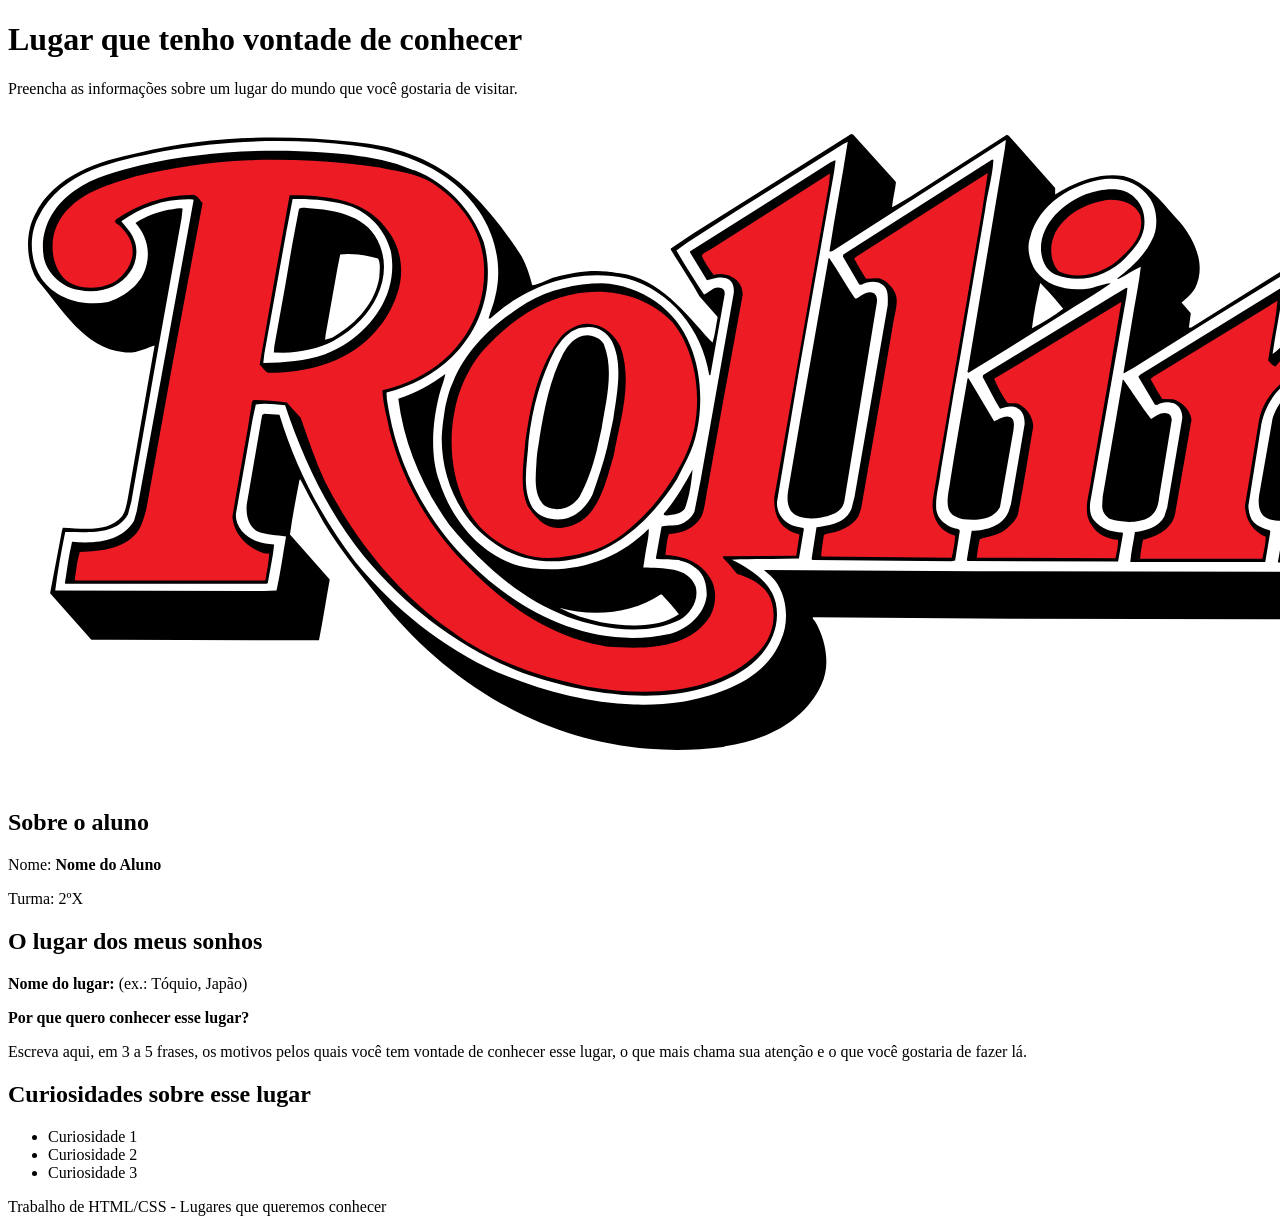
==== index.html @ 939bf6c7 "Adiciona estrutura de arquivos" ====
<!DOCTYPE html>
<html lang="pt-BR">
<head>
    <meta charset="UTF-8">
    <title>Lugar que quero conhecer</title>
    <link rel="stylesheet" href="style.css">
</head>
<body>

<header>
    <h1>Lugar que tenho vontade de conhecer</h1>
    <p>Preencha as informações sobre um lugar do mundo que você gostaria de visitar.</p>
    <img src="assets/images/Rolling_Stone_logo.svg" alt="Rolling Stones">
</header>

<main>
    <section id="aluno">
        <h2>Sobre o aluno</h2>
        <p>Nome: <strong>Nome do Aluno</strong></p>
        <p>Turma: 2ºX</p>
    </section>

    <section id="lugar">
        <h2>O lugar dos meus sonhos</h2>
        <p><strong>Nome do lugar:</strong> (ex.: Tóquio, Japão)</p>
        <p><strong>Por que quero conhecer esse lugar?</strong></p>
        <p>
            Escreva aqui, em 3 a 5 frases, os motivos pelos quais você tem vontade de conhecer esse lugar,
            o que mais chama sua atenção e o que você gostaria de fazer lá.
        </p>
    </section>

    <section id="curiosidades">
        <h2>Curiosidades sobre esse lugar</h2>
        <ul>
            <li>Curiosidade 1</li>
            <li>Curiosidade 2</li>
            <li>Curiosidade 3</li>
        </ul>
    </section>
</main>

<footer>
    <p>Trabalho de HTML/CSS - Lugares que queremos conhecer</p>
</footer>

</body>
</html>
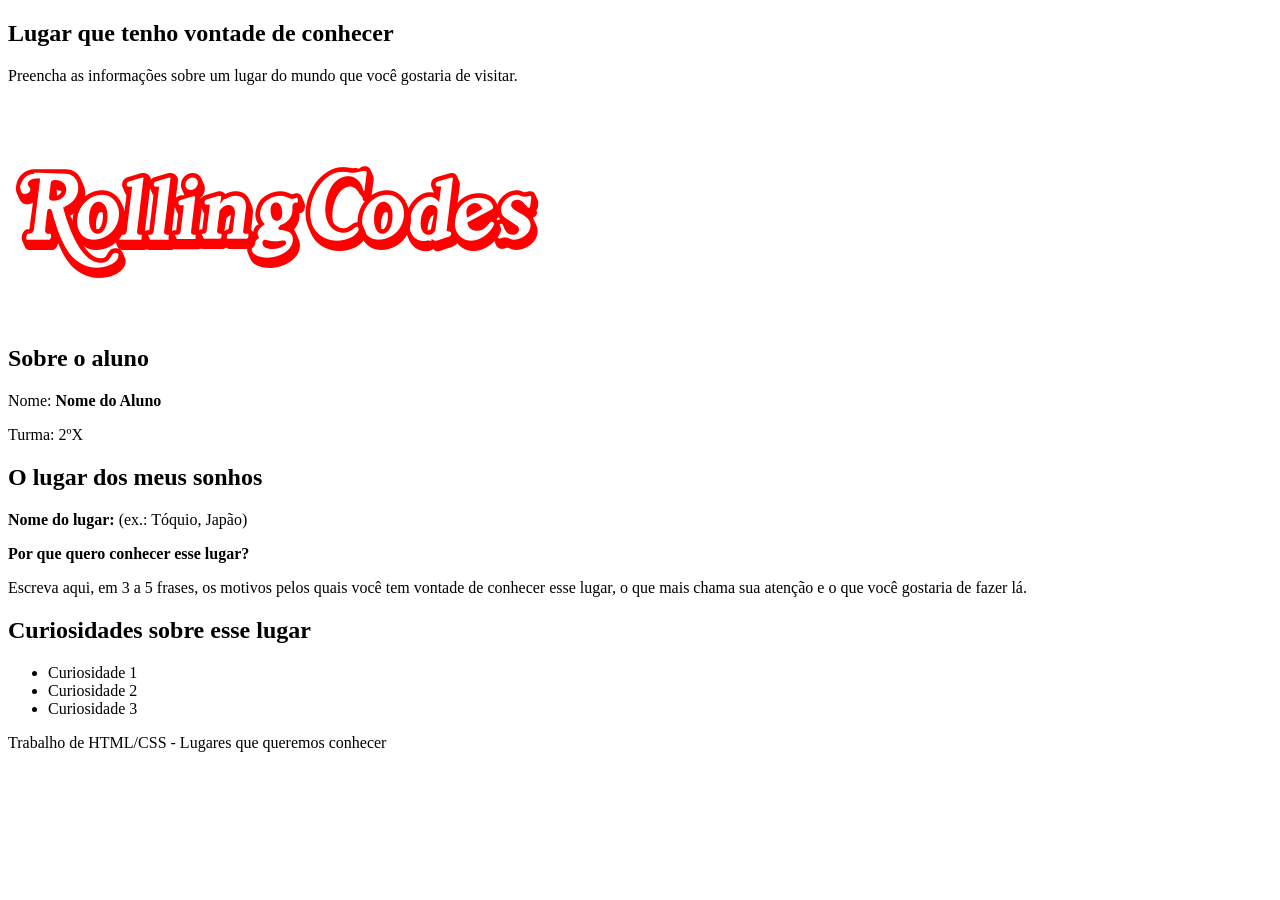
==== commit f04545b3: "Adiciona fonte Kamryn e CSS" ====
--- a/index.html
+++ b/index.html
@@ -2,15 +2,16 @@
 <html lang="pt-BR">
 <head>
     <meta charset="UTF-8">
-    <title>Lugar que quero conhecer</title>
-    <link rel="stylesheet" href="style.css">
+    <title>Rolling Codes</title>
+    <link rel="stylesheet" href="assets/css/style.css">
+    <link rel="shortcut icon" href="assets/icons/favicon.ico" type="image/x-icon">
 </head>
 <body>
 
 <header>
-    <h1>Lugar que tenho vontade de conhecer</h1>
+    <h2>Lugar que tenho vontade de conhecer</h2>
     <p>Preencha as informações sobre um lugar do mundo que você gostaria de visitar.</p>
-    <img src="assets/images/Rolling_Stone_logo.svg" alt="Rolling Stones">
+    <h1 id="rolling-header">Rolling Codes</h1>
 </header>
 
 <main>
--- a/assets/css/style.css
+++ b/assets/css/style.css
@@ -0,0 +1,11 @@
+@font-face {
+    font-family: 'Kamryn';
+    src: url("../fonts/Kamryn.otf") format("opentype");
+}
+
+#rolling-header{
+    font-family: 'Kamryn', serif;
+    letter-spacing: -5px;
+    font-size: 6pc;
+    color: red;
+}
